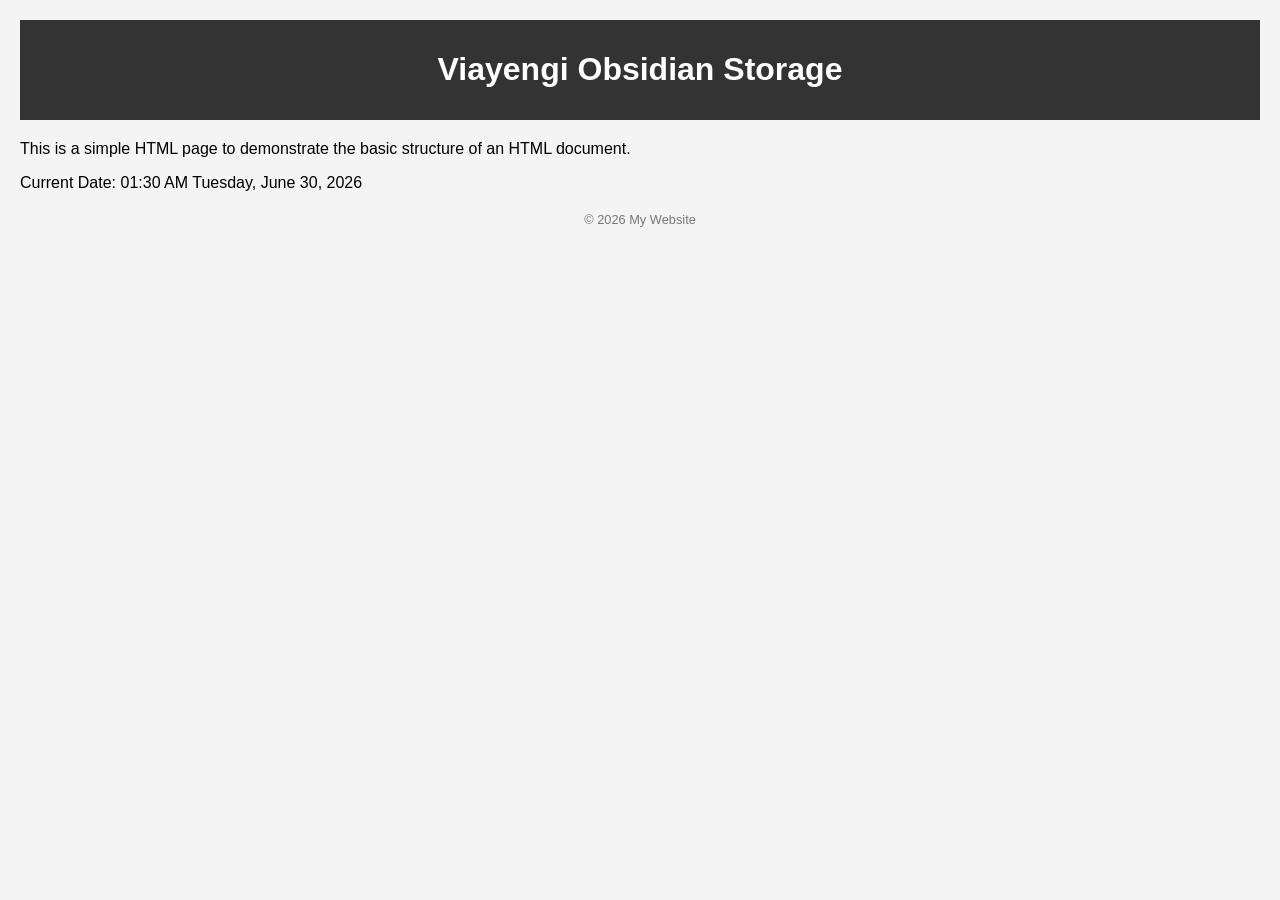
==== index.html @ b008cd72 "Upload" ====
<!DOCTYPE html><html lang="en"><head>    <meta charset="UTF-8">    <meta name="viewport" content="width=device-width, initial-scale=1.0">    <title>Viayengi Obsidian</title>    <style>        body {            font-family: Arial, sans-serif;            margin: 0;            padding: 20px;            background-color: #f4f4f4;        }        header {            background: #333;            color: #fff;            padding: 10px 0;            text-align: center;        }        main {            margin-top: 20px;        }        footer {            text-align: center;            margin-top: 20px;            font-size: 0.8em;            color: #777;        }    </style></head><body>    <header>        <h1>Viayengi Obsidian Storage</h1>
    </header>    <main>        <p>This is a simple HTML page to demonstrate the basic structure of an HTML document.</p>        <p>Current Date: 01:30 AM Tuesday, June 30, 2026</p>    </main>    <footer>        <p>&copy; 2026 My Website</p>    </footer></body></html>
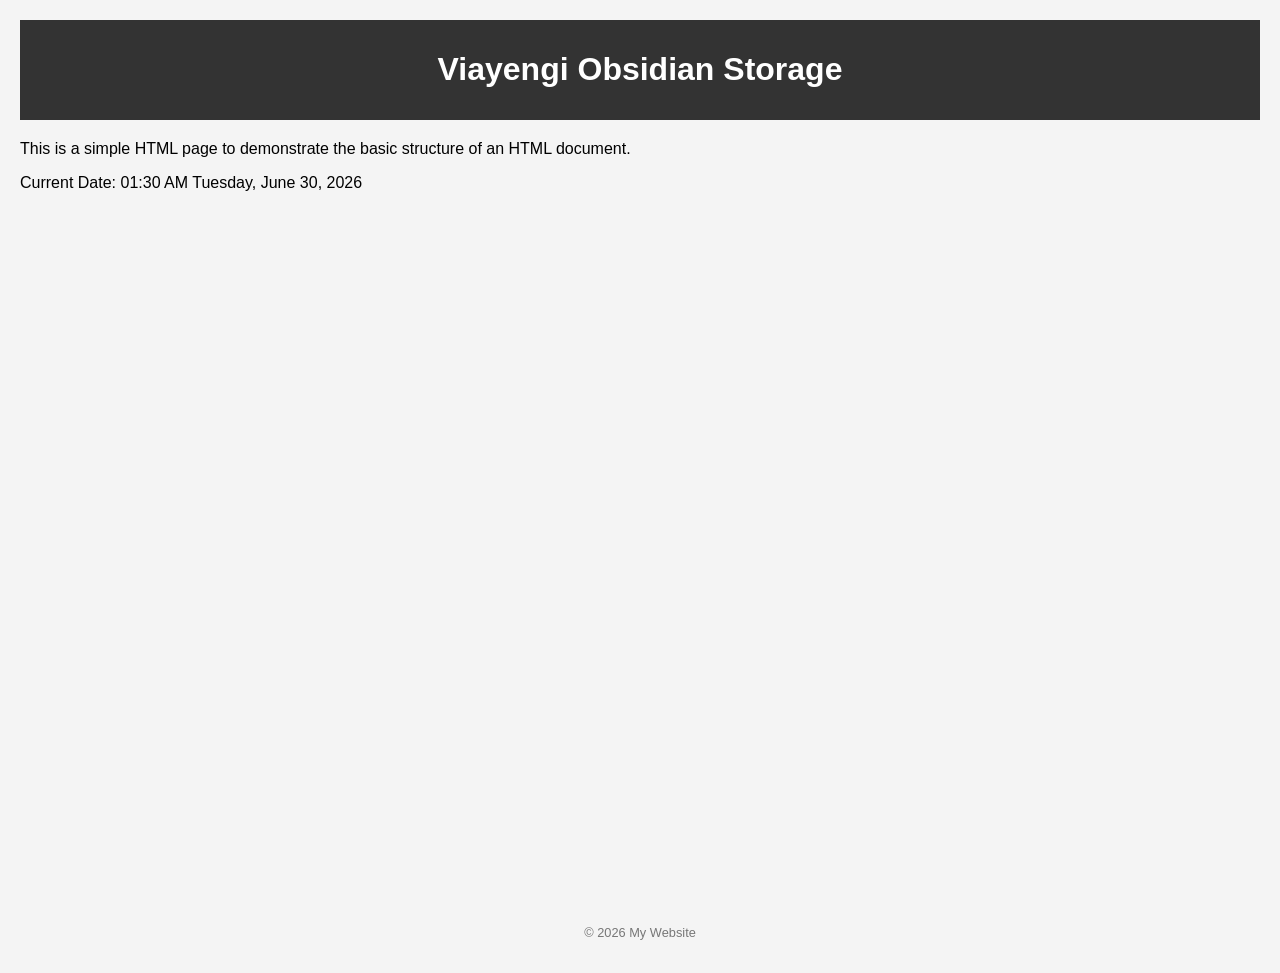
==== commit 8d063624: "Upload" ====
--- a/index.html
+++ b/index.html
@@ -1,9 +1,10 @@
 <!DOCTYPE html> <html lang="en"> <head>-    <meta charset="UTF-8">+    <meta charset="UTF-8">
     <meta name="viewport" content="width=device-width, initial-scale=1.0">-    <title>Viayengi Obsidian</title>+    <meta name='dailymotion-domain-verification' content='dmi65dwfv6u469pqn' />+    <title>Viayengi Obsidian 1</title>     <style>         body {             font-family: Arial, sans-serif;@@ -34,8 +35,8 @@
     </header>     <main>         <p>This is a simple HTML page to demonstrate the basic structure of an HTML document.</p>-        <p>Current Date: 01:30 AM Tuesday, June 30, 2026</p>-    </main>+        <p>Current Date: 01:30 AM Tuesday, June 30, 2026</p>
+<div itemscope itemtype="https://schema.org/VideoObject" style="position:relative;padding-bottom:56.25%;"><meta itemprop="name" content="test_video"><meta itemprop="description" content="test_video"><meta itemprop="uploadDate" content="2025-02-15T02:06:01.000Z"><meta itemprop="thumbnailUrl" content="https://s2.dmcdn.net/v/XuAlU1gOEPfpBzHrb/x1080"><meta itemprop="duration" content="P93S"><meta itemprop="embedUrl" content="https://geo.dailymotion.com/player/x1lofy.html?video=k5BYSjCgUjeoQTCsPzo"><meta itemprop="contentUrl" content="https://www.dailymotion.com/crawler/video/x9ee6se"><iframe frameborder="0" width="100%" height="100%" style="width:100%;height:100%;position:absolute;left:0px;top:0px;overflow:hidden;" src="https://geo.dailymotion.com/player/x1lofy.html?video=k5BYSjCgUjeoQTCsPzo" allowfullscreen allow="autoplay; fullscreen; picture-in-picture; web-share" title="Dailymotion video player – test_video"></iframe></div>    </main>     <footer>         <p>&copy; 2026 My Website</p>     </footer>
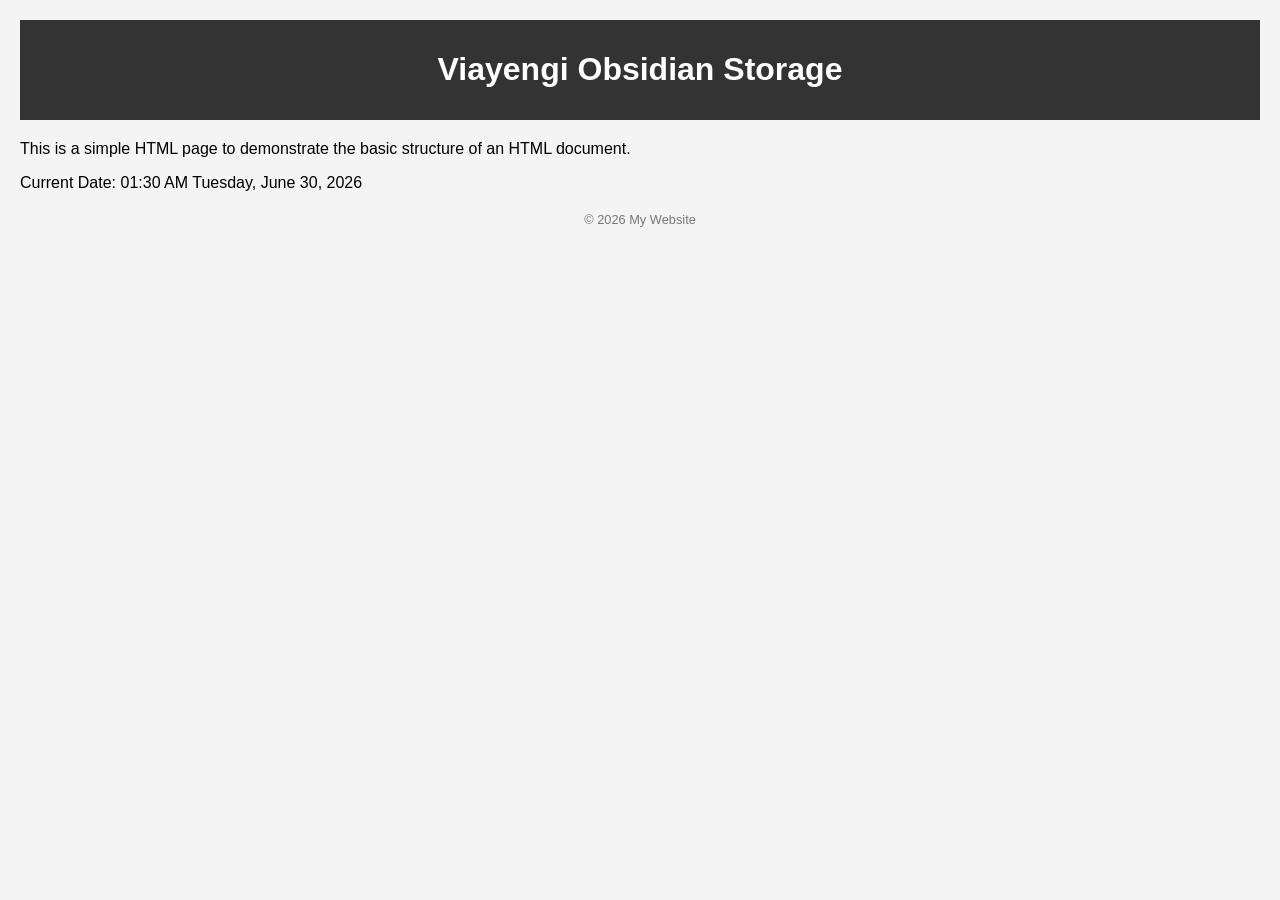
==== commit 2ffebe84: "Upload" ====
--- a/index.html
+++ b/index.html
@@ -36,7 +36,6 @@
     <main>         <p>This is a simple HTML page to demonstrate the basic structure of an HTML document.</p>         <p>Current Date: 01:30 AM Tuesday, June 30, 2026</p>
-<div itemscope itemtype="https://schema.org/VideoObject" style="position:relative;padding-bottom:56.25%;"><meta itemprop="name" content="test_video"><meta itemprop="description" content="test_video"><meta itemprop="uploadDate" content="2025-02-15T02:06:01.000Z"><meta itemprop="thumbnailUrl" content="https://s2.dmcdn.net/v/XuAlU1gOEPfpBzHrb/x1080"><meta itemprop="duration" content="P93S"><meta itemprop="embedUrl" content="https://geo.dailymotion.com/player/x1lofy.html?video=k5BYSjCgUjeoQTCsPzo"><meta itemprop="contentUrl" content="https://www.dailymotion.com/crawler/video/x9ee6se"><iframe frameborder="0" width="100%" height="100%" style="width:100%;height:100%;position:absolute;left:0px;top:0px;overflow:hidden;" src="https://geo.dailymotion.com/player/x1lofy.html?video=k5BYSjCgUjeoQTCsPzo" allowfullscreen allow="autoplay; fullscreen; picture-in-picture; web-share" title="Dailymotion video player – test_video"></iframe></div>    </main>     <footer>         <p>&copy; 2026 My Website</p>     </footer>
